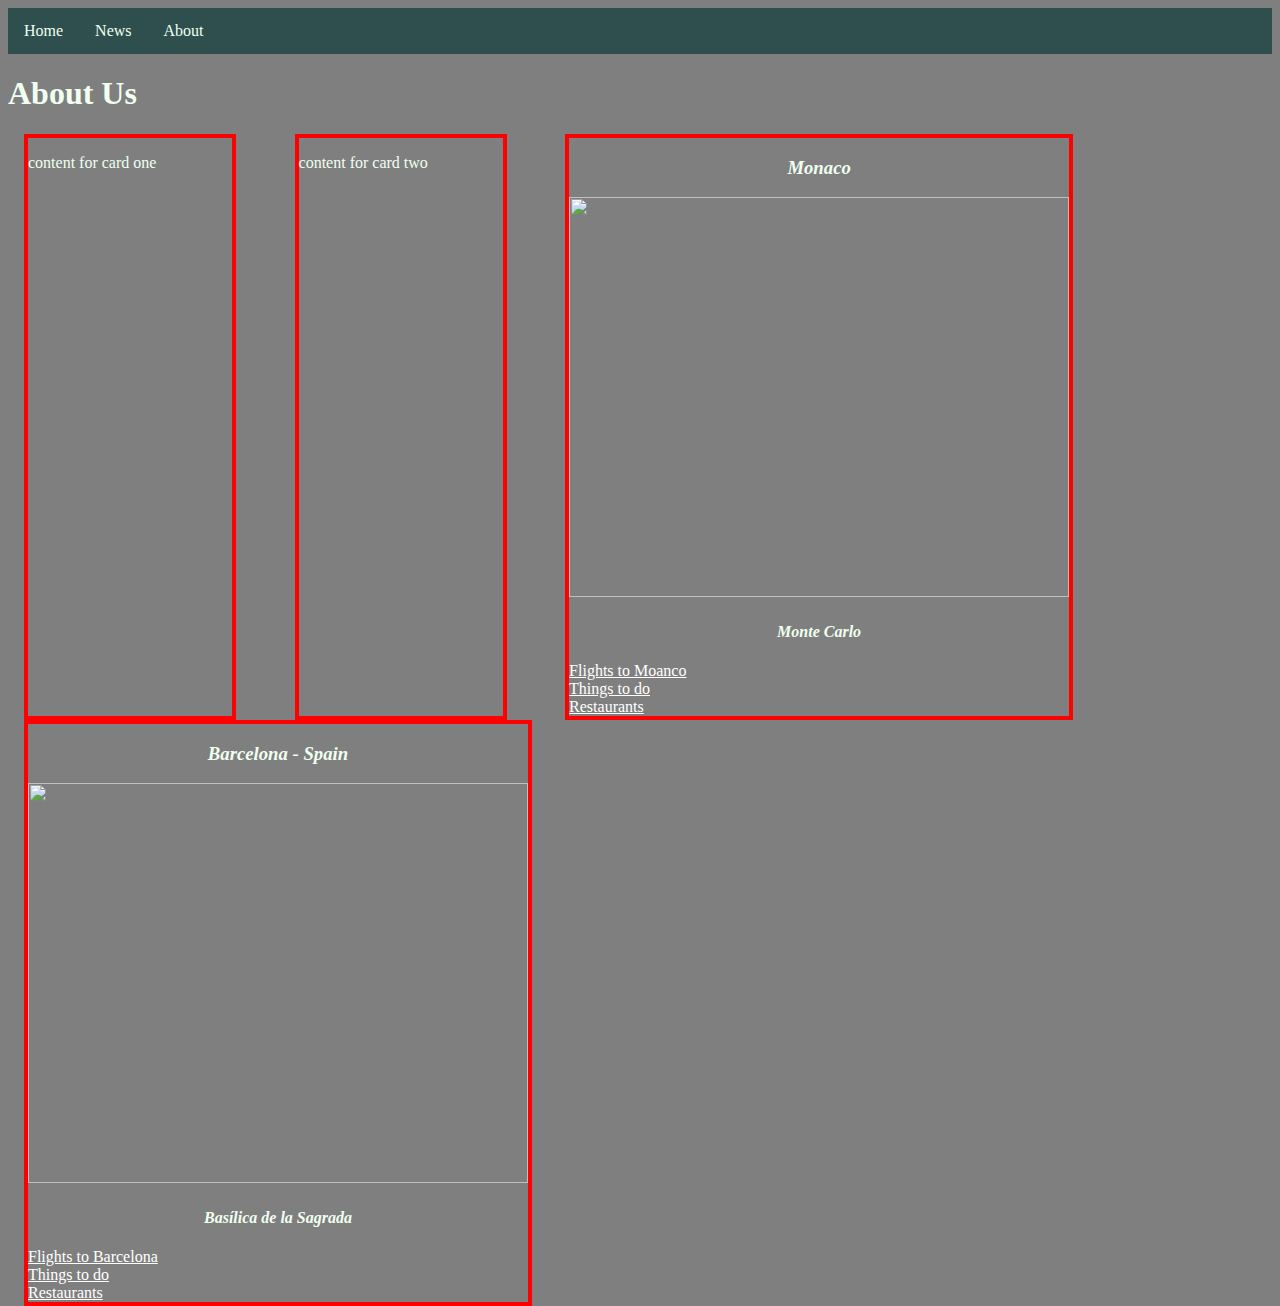
==== About.html @ 883221f4 "Update" ====
<!--Your HTML code here-->
<!DOCTYPE html>
<html lang="en">

<!--Sean wrote this-->
<head>
    <meta charset="UTF-8">
    <meta name="viewport" content="width=device-width, initial-scale=1.0">
    <meta http-equiv="X-UA-Compatible" content="ie=edge">
    <link rel="stylesheet" type="text/css" href="./css/main.css">
    <title>Travel Fun</title>
</head>

<body>
    <ul class="topMenu">
        <li><a href="index.html">Home</a></li>
        <li><a href="News.html">News</a></li>
        <li><a href="About.html">About</a></li>
    </ul>

    <div class="header">
        <h1>About Us </h1>
        <h2></h2>
    </div>


        </div>

        <div class="centered">

            <section class="cards">

                <article class="card">
                    <p>content for card one</p>
                </article><!-- /card-one -->

                <article class="card">
                    <p>content for card two</p>
                </article><!-- /card-two -->

                <article class="card">
                    <h3 style="text-align:center;"><i>Monaco</i></h3>
                    <img src="https://media.worldnomads.com/travel-safety/monaco/monaco-at-night-gettyimages-597196186.jpg" style="width:500px;height:400px;">
                    <h4 style="text-align:center;"><i> Monte Carlo </i></h4>
                    <a href="https://www.expedia.com/Cheap-Flights-To-Monaco.d6050648.Travel-Guide-Flights?pwaLob=wizard-flight-pwa" style="color:white">Flights to Moanco</a><br />
                    <a href="https://travel.usnews.com/Monaco/Things_To_Do/" style="color:white">Things to do</a><br />
                    <a href="https://www.tripadvisor.com/Restaurants-g190405-Monaco.html" style="color:white">Restaurants </a><br/>
                </article><!-- /card-three -->

                <article class="card">
                    <h3 style="text-align:center;"><i>Barcelona - Spain</i></h3>
                    <img src="http://cdn.cnn.com/cnnnext/dam/assets/201230111539-barcelona.jpgX" style="width:500px;height:400px;">
                    <h4 style="text-align:center;"><i> Basílica de la Sagrada </i></h4>
                    <a href="https://www.expedia.com/Cheap-Flights-To-Barcelona.d179992.Travel-Guide-Flights" style="color:white">Flights to Barcelona</a><br />
                    <a href="https://www.tripadvisor.com/Attractions-g187497-Activities-Barcelona_Catalonia.html" style="color:white">Things to do</a><br />
                    <a href="https://www.tripadvisor.com/Restaurants-g187497-Barcelona_Catalonia.html" style="color:white">Restaurants </a><br />

                </article><!-- /card-four -->

            </section>
        </div>

    </div>
</body>



</html>
---- css/main.css ----
@media only screen and (max-width: 40em) {
    .leftMenu, .centered {
        width: 100%;
    }
    .cards {
        display: flex;
        flex-wrap: wrap;
        justify-content: space-between;
    }

    .card {
        flex: 1 0 auto;
        box-sizing: border-box;
        margin: 1rem .25em;
    }
}

@media only screen and (min-width: 40em) and (max-width: 59em) {

    .cards {
        display: flex;
        flex-wrap: wrap;
        justify-content: space-between;
    }

    .card {
        flex: 0 1 calc(42% - 1em);
        box-sizing: border-box;
        margin: 1rem .25em;
    }
}

@media only screen and (min-width: 60em) {
    .leftMenu {
        width: 15%;
    }

    .centered {
        width: 83%;
    }

    .cards {
        display: flex;
        flex-wrap: wrap;
        justify-content: space-between;
    }

    .card {
        flex: 0 1 calc(21% - 1em);
        border-style: solid;
        border-color: red;
        border-width: 4px;
    }

}


/* Set height to 100% for body and html to enable the background image to cover the whole page: */
html {
    height: 100%;
    background-image: linear-gradient( rgba(0, 0, 0, 0.5), rgba(0, 0, 0, 0.5) ), url('https://cdn.pixabay.com/photo/2020/11/01/14/38/sea-5703965_1280.jpg');
    background-position: center;
    background-size: cover;
    color: honeydew; /*default text color so you don't have to specify*/
}

/*********************************
    TOP MENU
**********************************/
.topMenu {
    list-style-type: none;
    margin: 0;
    padding: 0;
    overflow: hidden;
    background-color: darkslategray;
}

    .topMenu li {
        float: left;

    }

        .topMenu li a {
            display: block;
            color: honeydew;
            text-align: center;
            padding: 14px 16px;
            text-decoration: none;
        }

            .topMenu li a:hover:not(.active) {
                background-color: #111;
            }

.active {
    background-color: #04AA6D;
}

/*********************************
    HEADER
**********************************/
.header {
    
}

/*********************************
    MAIN BODY
**********************************/
.twoColumnBody {

}

.leftMenu {
    float: left;
    background-color: darkslategrey;
    font-size: 20px;

}
.centered {
    float: left;
    margin: 0 auto;
    padding: 0 1em;
}


.middleContainer {
    
}

.rightMenu {
    float: right;
    background-color: darkslategrey;
    font-size: 20px;

}

/* red border for testing different containers
    border-style: solid;
    border-width: 4px;
    border-color: red;
*/
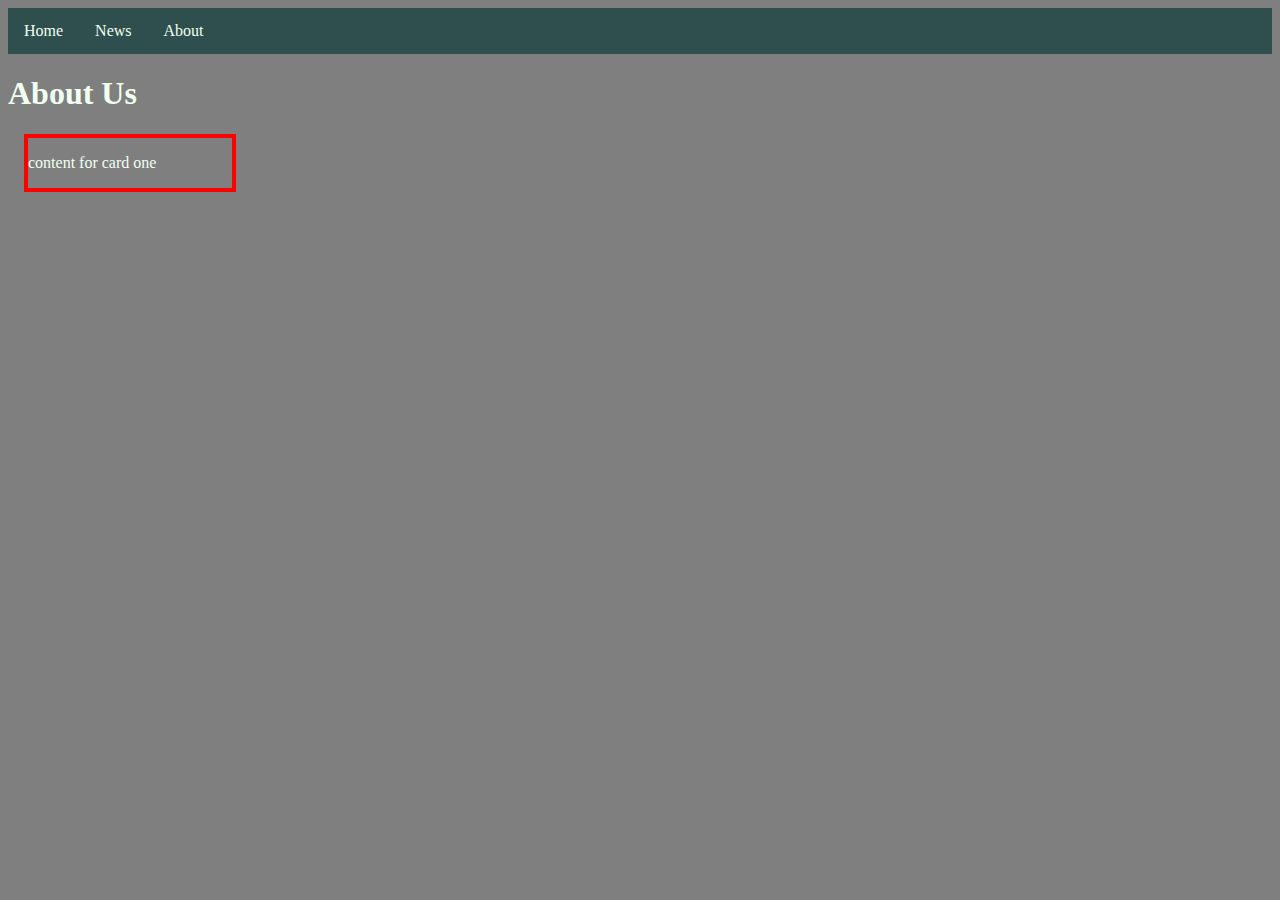
==== commit a66391b9: "Updated" ====
--- a/About.html
+++ b/About.html
@@ -34,28 +34,7 @@
                     <p>content for card one</p>
                 </article><!-- /card-one -->
 
-                <article class="card">
-                    <p>content for card two</p>
-                </article><!-- /card-two -->
 
-                <article class="card">
-                    <h3 style="text-align:center;"><i>Monaco</i></h3>
-                    <img src="https://media.worldnomads.com/travel-safety/monaco/monaco-at-night-gettyimages-597196186.jpg" style="width:500px;height:400px;">
-                    <h4 style="text-align:center;"><i> Monte Carlo </i></h4>
-                    <a href="https://www.expedia.com/Cheap-Flights-To-Monaco.d6050648.Travel-Guide-Flights?pwaLob=wizard-flight-pwa" style="color:white">Flights to Moanco</a><br />
-                    <a href="https://travel.usnews.com/Monaco/Things_To_Do/" style="color:white">Things to do</a><br />
-                    <a href="https://www.tripadvisor.com/Restaurants-g190405-Monaco.html" style="color:white">Restaurants </a><br/>
-                </article><!-- /card-three -->
-
-                <article class="card">
-                    <h3 style="text-align:center;"><i>Barcelona - Spain</i></h3>
-                    <img src="http://cdn.cnn.com/cnnnext/dam/assets/201230111539-barcelona.jpgX" style="width:500px;height:400px;">
-                    <h4 style="text-align:center;"><i> Basílica de la Sagrada </i></h4>
-                    <a href="https://www.expedia.com/Cheap-Flights-To-Barcelona.d179992.Travel-Guide-Flights" style="color:white">Flights to Barcelona</a><br />
-                    <a href="https://www.tripadvisor.com/Attractions-g187497-Activities-Barcelona_Catalonia.html" style="color:white">Things to do</a><br />
-                    <a href="https://www.tripadvisor.com/Restaurants-g187497-Barcelona_Catalonia.html" style="color:white">Restaurants </a><br />
-
-                </article><!-- /card-four -->
 
             </section>
         </div>
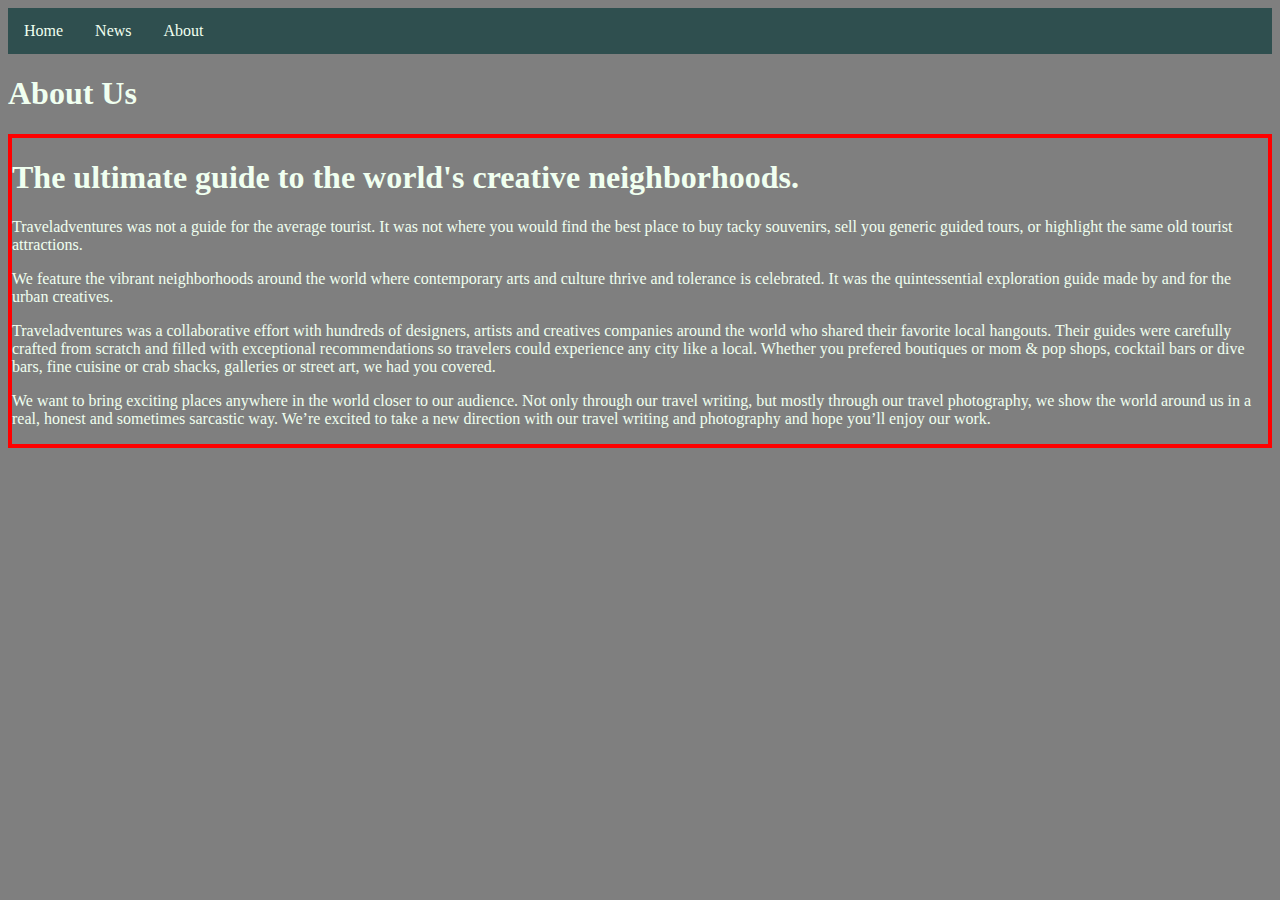
==== commit c7bb189d: "updated About page" ====
--- a/About.html
+++ b/About.html
@@ -26,20 +26,21 @@
 
         </div>
 
-        <div class="centered">
-
-            <section class="cards">
-
                 <article class="card">
-                    <p>content for card one</p>
+					<h1 class="heading long text-align-center">The ultimate guide to the world&#039;s creative neighborhoods.</h1>
+					<div class="body article-columns">
+					
+					<p>Traveladventures was not a guide for the average tourist. It was not where you would find the best place to buy tacky souvenirs, sell you generic guided tours, or highlight the same old tourist attractions.</p>
+					<p>We feature the vibrant neighborhoods around the world where contemporary arts and culture thrive and tolerance is celebrated. It was the quintessential exploration guide made by and for the urban creatives.</p>
+					<p>Traveladventures was a collaborative effort with hundreds of designers, artists and creatives companies around the world who shared their favorite local hangouts. Their guides were carefully crafted from scratch and filled with exceptional recommendations so travelers could experience any city like a local. Whether you prefered boutiques or mom &amp; pop shops, cocktail bars or dive bars, fine cuisine or crab shacks, galleries or street art, we had you covered.
+					</p>
+					
+					<p>
+					We want to bring exciting places anywhere in the world closer to our audience. Not only through our travel writing, but mostly through our travel photography, we show the world around us in a real, honest and sometimes sarcastic way. We’re excited to take a new direction with our travel writing and photography and hope you’ll enjoy our work.
+					
+					</p>
                 </article><!-- /card-one -->
-
-
-
-            </section>
         </div>
-
-    </div>
 </body>
 
 
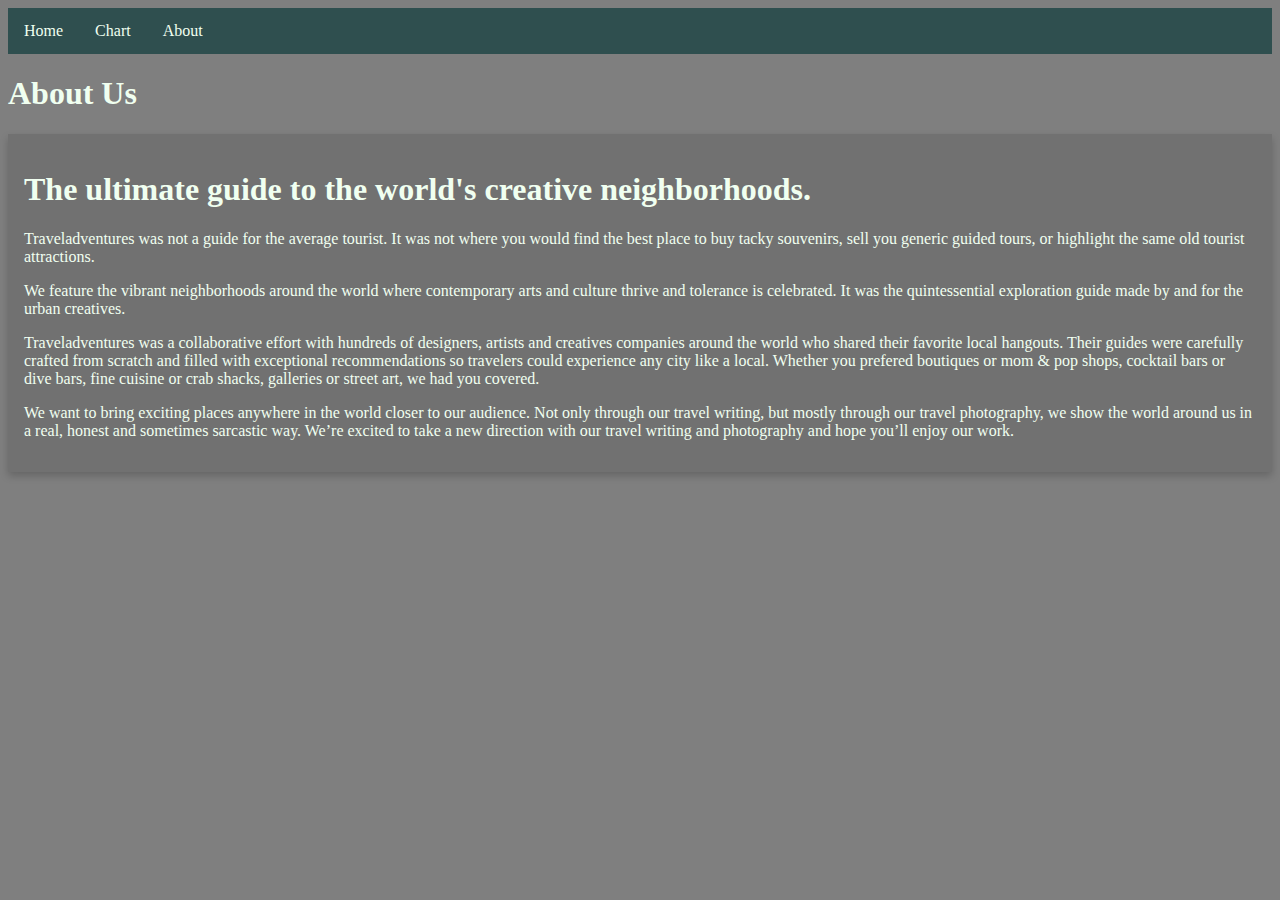
==== commit 1c4bed46: "Standardized menu across all (should've used a Layout)" ====
--- a/About.html
+++ b/About.html
@@ -12,9 +12,10 @@
 </head>
 
 <body>
+
     <ul class="topMenu">
         <li><a href="index.html">Home</a></li>
-        <li><a href="News.html">News</a></li>
+        <li><a href="Chart.html">Chart</a></li>
         <li><a href="About.html">About</a></li>
     </ul>
 
@@ -24,23 +25,24 @@
     </div>
 
 
-        </div>
+    </div>
 
-                <article class="card">
-					<h1 class="heading long text-align-center">The ultimate guide to the world&#039;s creative neighborhoods.</h1>
-					<div class="body article-columns">
-					
-					<p>Traveladventures was not a guide for the average tourist. It was not where you would find the best place to buy tacky souvenirs, sell you generic guided tours, or highlight the same old tourist attractions.</p>
-					<p>We feature the vibrant neighborhoods around the world where contemporary arts and culture thrive and tolerance is celebrated. It was the quintessential exploration guide made by and for the urban creatives.</p>
-					<p>Traveladventures was a collaborative effort with hundreds of designers, artists and creatives companies around the world who shared their favorite local hangouts. Their guides were carefully crafted from scratch and filled with exceptional recommendations so travelers could experience any city like a local. Whether you prefered boutiques or mom &amp; pop shops, cocktail bars or dive bars, fine cuisine or crab shacks, galleries or street art, we had you covered.
-					</p>
-					
-					<p>
-					We want to bring exciting places anywhere in the world closer to our audience. Not only through our travel writing, but mostly through our travel photography, we show the world around us in a real, honest and sometimes sarcastic way. We’re excited to take a new direction with our travel writing and photography and hope you’ll enjoy our work.
-					
-					</p>
-                </article><!-- /card-one -->
-        </div>
+    <article class="card">
+        <h1 class="heading long text-align-center">The ultimate guide to the world&#039;s creative neighborhoods.</h1>
+        <div class="body article-columns">
+
+            <p>Traveladventures was not a guide for the average tourist. It was not where you would find the best place to buy tacky souvenirs, sell you generic guided tours, or highlight the same old tourist attractions.</p>
+            <p>We feature the vibrant neighborhoods around the world where contemporary arts and culture thrive and tolerance is celebrated. It was the quintessential exploration guide made by and for the urban creatives.</p>
+            <p>
+                Traveladventures was a collaborative effort with hundreds of designers, artists and creatives companies around the world who shared their favorite local hangouts. Their guides were carefully crafted from scratch and filled with exceptional recommendations so travelers could experience any city like a local. Whether you prefered boutiques or mom &amp; pop shops, cocktail bars or dive bars, fine cuisine or crab shacks, galleries or street art, we had you covered.
+            </p>
+
+            <p>
+                We want to bring exciting places anywhere in the world closer to our audience. Not only through our travel writing, but mostly through our travel photography, we show the world around us in a real, honest and sometimes sarcastic way. We’re excited to take a new direction with our travel writing and photography and hope you’ll enjoy our work.
+
+            </p>
+    </article><!-- /card-one -->
+    </div>
 </body>
 
 
--- a/css/main.css
+++ b/css/main.css
@@ -1,4 +1,4 @@
-@media only screen and (max-width: 40em) {
+@media only screen and ( swdmax-width: 40em) {
     .leftMenu, .centered {
         width: 100%;
     }
@@ -12,10 +12,13 @@
         flex: 1 0 auto;
         box-sizing: border-box;
         margin: 1rem .25em;
+        box-shadow: 0 4px 8px 0 rgba(0, 0, 0, 0.2); /* this adds the "card" effect */
+        padding: 16px;
+        background-color: rgb(100, 100, 100, .5);
     }
 }
 
-@media only screen and (min-width: 40em) and (max-width: 59em) {
+@media only screen and (min-width: 40em) and (max-width: 60em) {
 
     .cards {
         display: flex;
@@ -27,6 +30,9 @@
         flex: 0 1 calc(42% - 1em);
         box-sizing: border-box;
         margin: 1rem .25em;
+        box-shadow: 0 4px 8px 0 rgba(0, 0, 0, 0.2); /* this adds the "card" effect */
+        padding: 16px;
+        background-color: rgb(100, 100, 100, .5);
     }
 }
 
@@ -47,9 +53,9 @@
 
     .card {
         flex: 0 1 calc(21% - 1em);
-        border-style: solid;
-        border-color: red;
-        border-width: 4px;
+        box-shadow: 0 4px 8px 0 rgba(0, 0, 0, 0.2); /* this adds the "card" effect */
+        padding: 16px;
+        background-color: rgb(100, 100, 100, .5);
     }
 
 }
@@ -58,7 +64,10 @@
 /* Set height to 100% for body and html to enable the background image to cover the whole page: */
 html {
     height: 100%;
-    background-image: linear-gradient( rgba(0, 0, 0, 0.5), rgba(0, 0, 0, 0.5) ), url('https://cdn.pixabay.com/photo/2020/11/01/14/38/sea-5703965_1280.jpg');
+    background-image: linear-gradient( rgba(0, 0, 0, 0.5), rgba(0, 0, 0, 0.5) ), url('https://www.libertytravel.com/sites/default/files/styles/full_size/public/all%20inclusive-hero%20%281%29.jpg?itok=JjwsPBPZ');
+    /*url('https://www.coremedicalgroup.com/hubfs/Core%20Medical%20June%202018/Home%20Page/banner_image.png');*/
+    background-repeat: no-repeat;
+    background-attachment: fixed;
     background-position: center;
     background-size: cover;
     color: honeydew; /*default text color so you don't have to specify*/
@@ -113,7 +122,7 @@
 .leftMenu {
     float: left;
     background-color: darkslategrey;
-    font-size: 20px;
+    font-size: 30px;
 
 }
 .centered {
@@ -130,7 +139,7 @@
 .rightMenu {
     float: right;
     background-color: darkslategrey;
-    font-size: 20px;
+    font-size: 30px;
 
 }
 
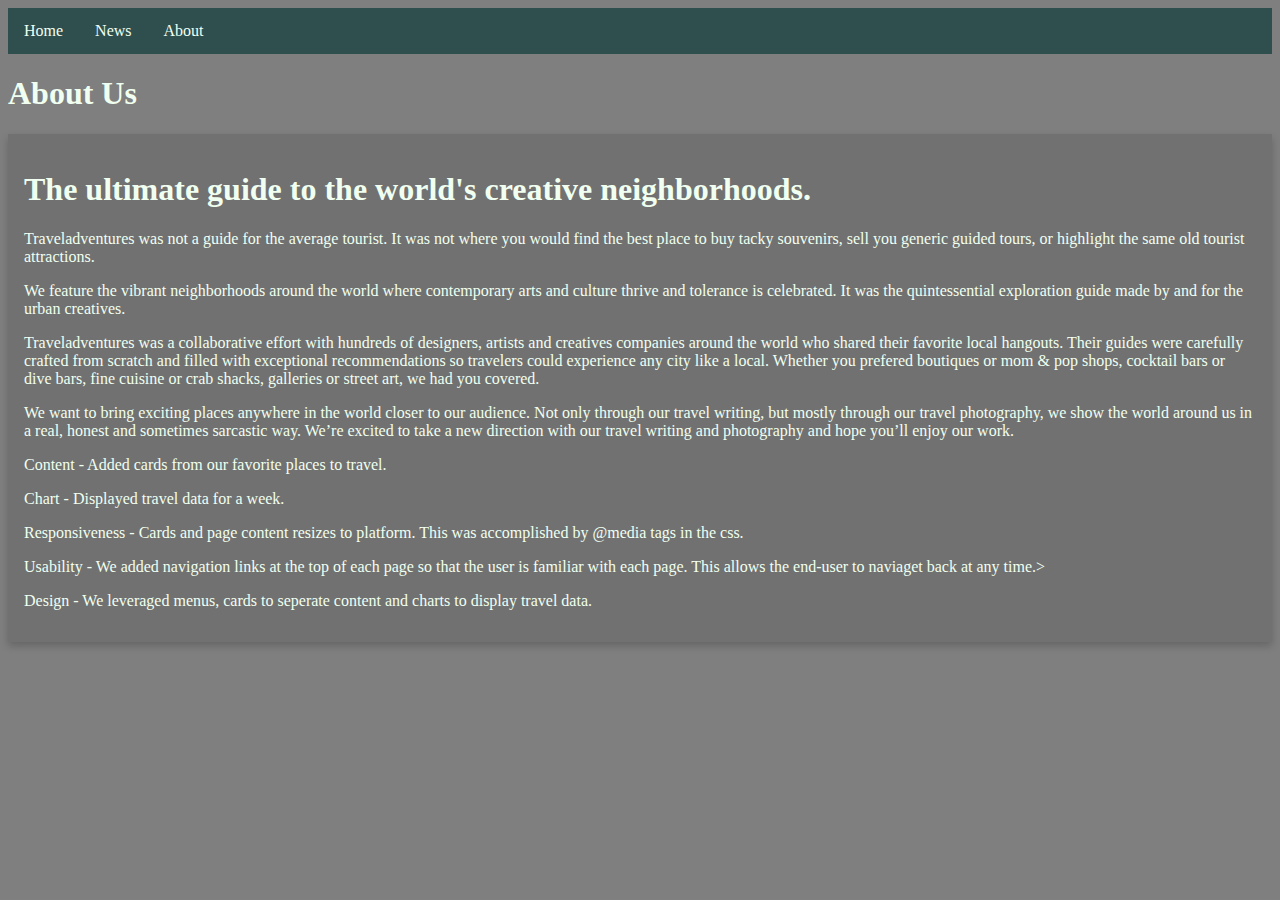
==== commit b221024d: "Sean's Update" ====
--- a/About.html
+++ b/About.html
@@ -12,10 +12,9 @@
 </head>
 
 <body>
-
     <ul class="topMenu">
         <li><a href="index.html">Home</a></li>
-        <li><a href="Chart.html">Chart</a></li>
+        <li><a href="News.html">News</a></li>
         <li><a href="About.html">About</a></li>
     </ul>
 
@@ -25,24 +24,31 @@
     </div>
 
 
-    </div>
+        </div>
 
-    <article class="card">
-        <h1 class="heading long text-align-center">The ultimate guide to the world&#039;s creative neighborhoods.</h1>
-        <div class="body article-columns">
+                <article class="card">
+					<h1 class="heading long text-align-center">The ultimate guide to the world&#039;s creative neighborhoods.</h1>
+					<div class="body article-columns">
+					
+					<p>Traveladventures was not a guide for the average tourist. It was not where you would find the best place to buy tacky souvenirs, sell you generic guided tours, or highlight the same old tourist attractions.</p>
+					<p>We feature the vibrant neighborhoods around the world where contemporary arts and culture thrive and tolerance is celebrated. It was the quintessential exploration guide made by and for the urban creatives.</p>
+					<p>Traveladventures was a collaborative effort with hundreds of designers, artists and creatives companies around the world who shared their favorite local hangouts. Their guides were carefully crafted from scratch and filled with exceptional recommendations so travelers could experience any city like a local. Whether you prefered boutiques or mom &amp; pop shops, cocktail bars or dive bars, fine cuisine or crab shacks, galleries or street art, we had you covered.
+					</p>
+                 
+					
+					<p>
+					We want to bring exciting places anywhere in the world closer to our audience. Not only through our travel writing, but mostly through our travel photography, we show the world around us in a real, honest and sometimes sarcastic way. We’re excited to take a new direction with our travel writing and photography and hope you’ll enjoy our work.
+					
+					</p>
 
-            <p>Traveladventures was not a guide for the average tourist. It was not where you would find the best place to buy tacky souvenirs, sell you generic guided tours, or highlight the same old tourist attractions.</p>
-            <p>We feature the vibrant neighborhoods around the world where contemporary arts and culture thrive and tolerance is celebrated. It was the quintessential exploration guide made by and for the urban creatives.</p>
-            <p>
-                Traveladventures was a collaborative effort with hundreds of designers, artists and creatives companies around the world who shared their favorite local hangouts. Their guides were carefully crafted from scratch and filled with exceptional recommendations so travelers could experience any city like a local. Whether you prefered boutiques or mom &amp; pop shops, cocktail bars or dive bars, fine cuisine or crab shacks, galleries or street art, we had you covered.
-            </p>
+                     <p>Content - Added cards from our favorite places to travel.</p>
+                    <p> Chart - Displayed travel data for a week.  </p>
+                    <p> Responsiveness - Cards and page content resizes to platform. This was accomplished by @media tags in the css. </p>
+                    <p> Usability - We added navigation links at the top of each page so that the user is familiar with each page. This allows the end-user to naviaget back at any time.>
+                    <p> Design - We leveraged menus, cards to seperate content  and charts to display travel data. </p>
 
-            <p>
-                We want to bring exciting places anywhere in the world closer to our audience. Not only through our travel writing, but mostly through our travel photography, we show the world around us in a real, honest and sometimes sarcastic way. We’re excited to take a new direction with our travel writing and photography and hope you’ll enjoy our work.
-
-            </p>
-    </article><!-- /card-one -->
-    </div>
+                </article><!-- /card-one -->
+        </div>
 </body>
 
 
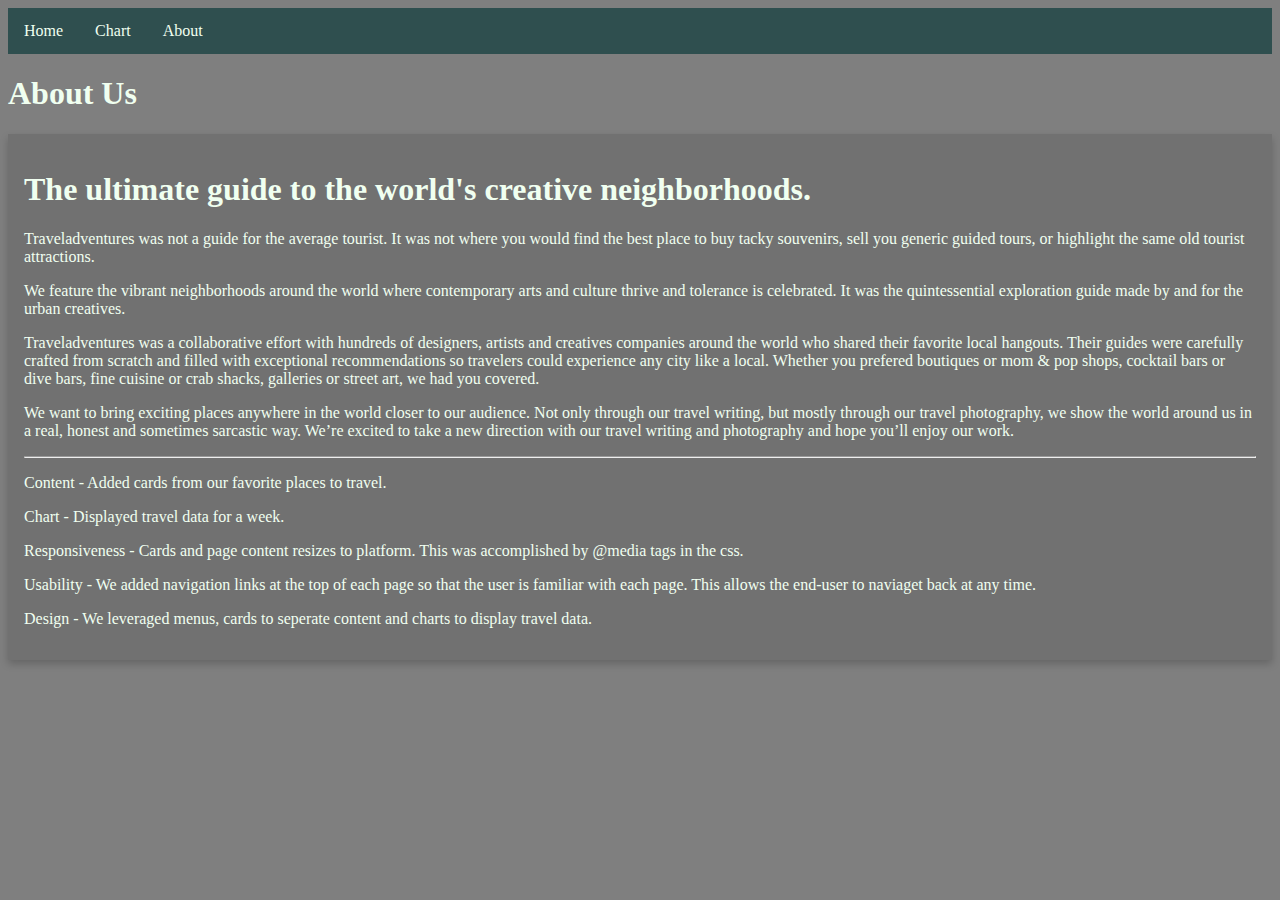
==== commit 96c3dddb: "finishing touches" ====
--- a/About.html
+++ b/About.html
@@ -12,9 +12,10 @@
 </head>
 
 <body>
+
     <ul class="topMenu">
         <li><a href="index.html">Home</a></li>
-        <li><a href="News.html">News</a></li>
+        <li><a href="Chart.html">Chart</a></li>
         <li><a href="About.html">About</a></li>
     </ul>
 
@@ -24,31 +25,30 @@
     </div>
 
 
-        </div>
+    </div>
 
-                <article class="card">
-					<h1 class="heading long text-align-center">The ultimate guide to the world&#039;s creative neighborhoods.</h1>
-					<div class="body article-columns">
-					
-					<p>Traveladventures was not a guide for the average tourist. It was not where you would find the best place to buy tacky souvenirs, sell you generic guided tours, or highlight the same old tourist attractions.</p>
-					<p>We feature the vibrant neighborhoods around the world where contemporary arts and culture thrive and tolerance is celebrated. It was the quintessential exploration guide made by and for the urban creatives.</p>
-					<p>Traveladventures was a collaborative effort with hundreds of designers, artists and creatives companies around the world who shared their favorite local hangouts. Their guides were carefully crafted from scratch and filled with exceptional recommendations so travelers could experience any city like a local. Whether you prefered boutiques or mom &amp; pop shops, cocktail bars or dive bars, fine cuisine or crab shacks, galleries or street art, we had you covered.
-					</p>
-                 
-					
-					<p>
-					We want to bring exciting places anywhere in the world closer to our audience. Not only through our travel writing, but mostly through our travel photography, we show the world around us in a real, honest and sometimes sarcastic way. We’re excited to take a new direction with our travel writing and photography and hope you’ll enjoy our work.
-					
-					</p>
+    <article class="card">
+        <h1 class="heading long text-align-center">The ultimate guide to the world&#039;s creative neighborhoods.</h1>
+        <div class="body article-columns">
 
-                     <p>Content - Added cards from our favorite places to travel.</p>
-                    <p> Chart - Displayed travel data for a week.  </p>
-                    <p> Responsiveness - Cards and page content resizes to platform. This was accomplished by @media tags in the css. </p>
-                    <p> Usability - We added navigation links at the top of each page so that the user is familiar with each page. This allows the end-user to naviaget back at any time.>
-                    <p> Design - We leveraged menus, cards to seperate content  and charts to display travel data. </p>
+            <p>Traveladventures was not a guide for the average tourist. It was not where you would find the best place to buy tacky souvenirs, sell you generic guided tours, or highlight the same old tourist attractions.</p>
+            <p>We feature the vibrant neighborhoods around the world where contemporary arts and culture thrive and tolerance is celebrated. It was the quintessential exploration guide made by and for the urban creatives.</p>
+            <p>
+                Traveladventures was a collaborative effort with hundreds of designers, artists and creatives companies around the world who shared their favorite local hangouts. Their guides were carefully crafted from scratch and filled with exceptional recommendations so travelers could experience any city like a local. Whether you prefered boutiques or mom &amp; pop shops, cocktail bars or dive bars, fine cuisine or crab shacks, galleries or street art, we had you covered.
+            </p>
 
-                </article><!-- /card-one -->
-        </div>
+            <p>
+                We want to bring exciting places anywhere in the world closer to our audience. Not only through our travel writing, but mostly through our travel photography, we show the world around us in a real, honest and sometimes sarcastic way. We’re excited to take a new direction with our travel writing and photography and hope you’ll enjoy our work.
+
+            </p>
+            <hr />
+            <p> Content - Added cards from our favorite places to travel.</p>
+            <p> Chart - Displayed travel data for a week. </p>
+            <p> Responsiveness - Cards and page content resizes to platform. This was accomplished by @media tags in the css. </p>
+            <p> Usability - We added navigation links at the top of each page so that the user is familiar with each page. This allows the end-user to naviaget back at any time.<p />
+            <p> Design - We leveraged menus, cards to seperate content and charts to display travel data. </p>
+</article><!-- /card-one -->
+    </div>
 </body>
 
 
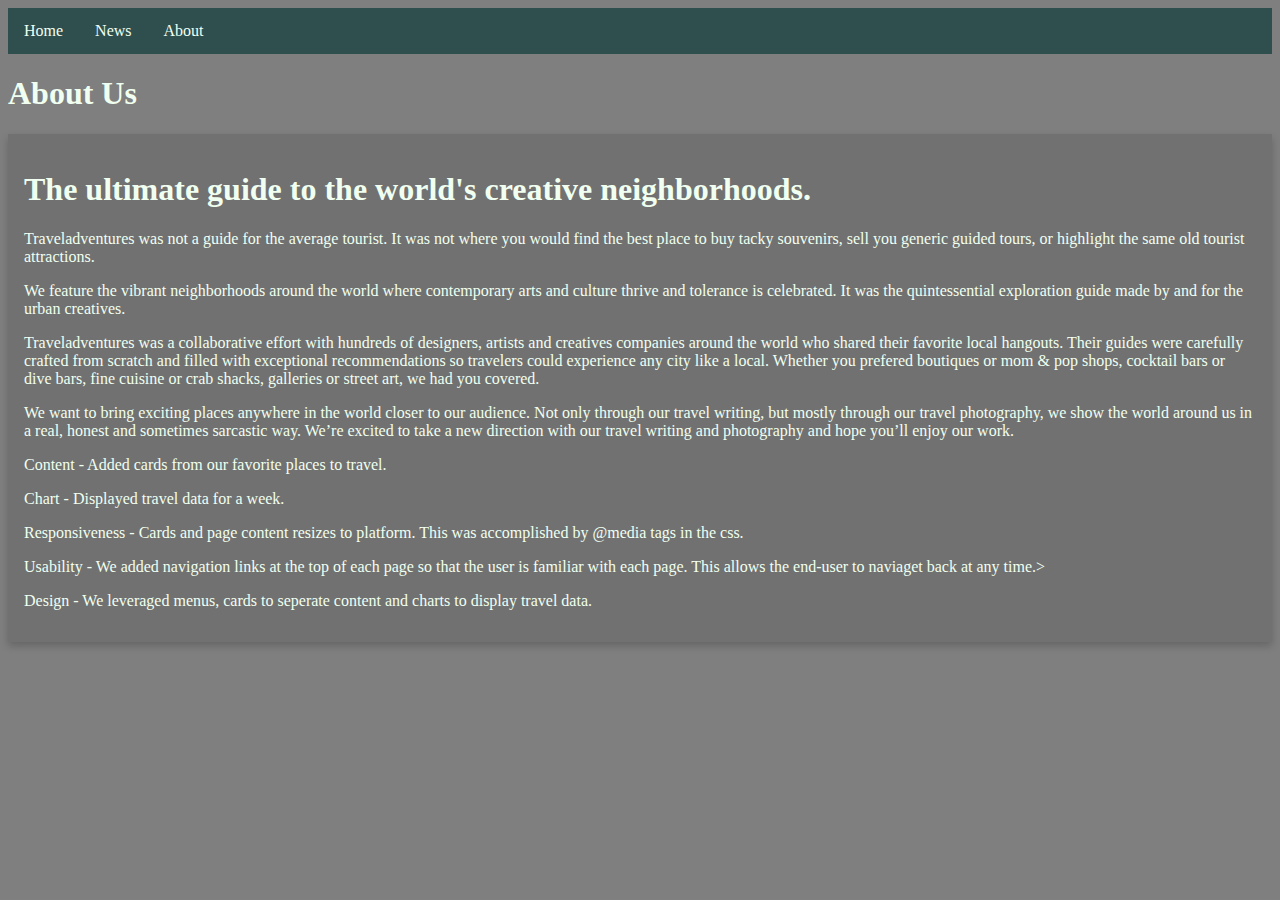
==== commit e5bbc452: "Sean's Push" ====
--- a/About.html
+++ b/About.html
@@ -12,10 +12,9 @@
 </head>
 
 <body>
-
     <ul class="topMenu">
         <li><a href="index.html">Home</a></li>
-        <li><a href="Chart.html">Chart</a></li>
+        <li><a href="News.html">News</a></li>
         <li><a href="About.html">About</a></li>
     </ul>
 
@@ -25,30 +24,34 @@
     </div>
 
 
-    </div>
+        </div>
 
-    <article class="card">
-        <h1 class="heading long text-align-center">The ultimate guide to the world&#039;s creative neighborhoods.</h1>
-        <div class="body article-columns">
+                <article class="card">
+					<h1 class="heading long text-align-center">The ultimate guide to the world&#039;s creative neighborhoods.</h1>
+                    <div class="body article-columns">
 
-            <p>Traveladventures was not a guide for the average tourist. It was not where you would find the best place to buy tacky souvenirs, sell you generic guided tours, or highlight the same old tourist attractions.</p>
-            <p>We feature the vibrant neighborhoods around the world where contemporary arts and culture thrive and tolerance is celebrated. It was the quintessential exploration guide made by and for the urban creatives.</p>
-            <p>
-                Traveladventures was a collaborative effort with hundreds of designers, artists and creatives companies around the world who shared their favorite local hangouts. Their guides were carefully crafted from scratch and filled with exceptional recommendations so travelers could experience any city like a local. Whether you prefered boutiques or mom &amp; pop shops, cocktail bars or dive bars, fine cuisine or crab shacks, galleries or street art, we had you covered.
-            </p>
+                        <p>Traveladventures was not a guide for the average tourist. It was not where you would find the best place to buy tacky souvenirs, sell you generic guided tours, or highlight the same old tourist attractions.</p>
+                        <p>We feature the vibrant neighborhoods around the world where contemporary arts and culture thrive and tolerance is celebrated. It was the quintessential exploration guide made by and for the urban creatives.</p>
+                        <p>
+                            Traveladventures was a collaborative effort with hundreds of designers, artists and creatives companies around the world who shared their favorite local hangouts. Their guides were carefully crafted from scratch and filled with exceptional recommendations so travelers could experience any city like a local. Whether you prefered boutiques or mom &amp; pop shops, cocktail bars or dive bars, fine cuisine or crab shacks, galleries or street art, we had you covered.
+                        </p>
 
-            <p>
-                We want to bring exciting places anywhere in the world closer to our audience. Not only through our travel writing, but mostly through our travel photography, we show the world around us in a real, honest and sometimes sarcastic way. We’re excited to take a new direction with our travel writing and photography and hope you’ll enjoy our work.
 
-            </p>
-            <hr />
-            <p> Content - Added cards from our favorite places to travel.</p>
-            <p> Chart - Displayed travel data for a week. </p>
-            <p> Responsiveness - Cards and page content resizes to platform. This was accomplished by @media tags in the css. </p>
-            <p> Usability - We added navigation links at the top of each page so that the user is familiar with each page. This allows the end-user to naviaget back at any time.<p />
-            <p> Design - We leveraged menus, cards to seperate content and charts to display travel data. </p>
+                        <p>
+                            We want to bring exciting places anywhere in the world closer to our audience. Not only through our travel writing, but mostly through our travel photography, we show the world around us in a real, honest and sometimes sarcastic way. We’re excited to take a new direction with our travel writing and photography and hope you’ll enjoy our work.
+
+                        </p>
+
+                        <p>Content - Added cards from our favorite places to travel.</p>
+                        <p> Chart - Displayed travel data for a week.  </p>
+                        <p> Responsiveness - Cards and page content resizes to platform. This was accomplished by @media tags in the css. </p>
+                        <p> Usability - We added navigation links at the top of each page so that the user is familiar with each page. This allows the end-user to naviaget back at any time.>
+                        <p> Design - We leveraged menus, cards to seperate content  and charts to display travel data. </p>
+
+                        <!--Sean wrote this-->
+
 </article><!-- /card-one -->
-    </div>
+        </div>
 </body>
 
 
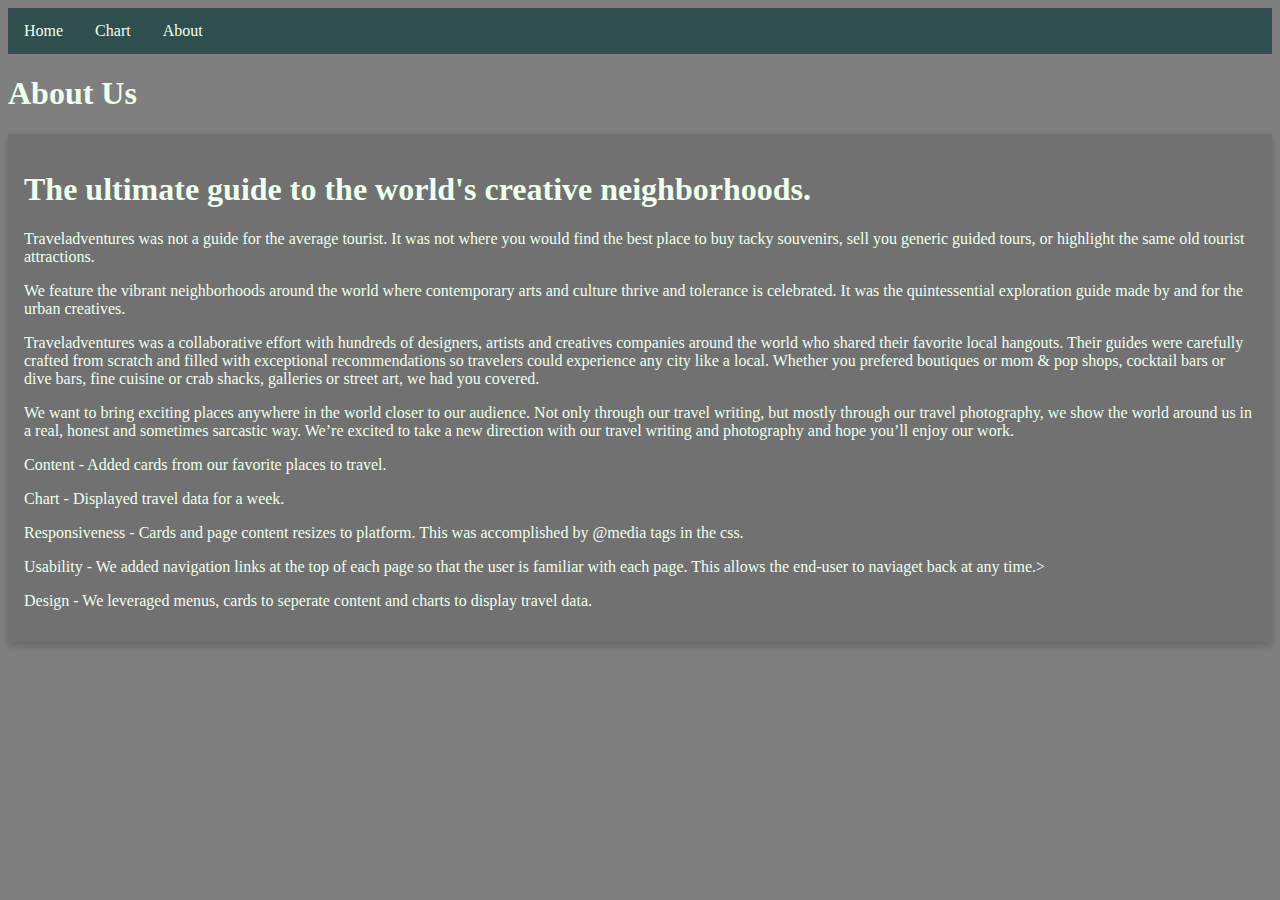
==== commit 68659681: "Finalizing" ====
--- a/About.html
+++ b/About.html
@@ -14,7 +14,7 @@
 <body>
     <ul class="topMenu">
         <li><a href="index.html">Home</a></li>
-        <li><a href="News.html">News</a></li>
+        <li><a href="Chart.html">Chart</a></li>
         <li><a href="About.html">About</a></li>
     </ul>
 
@@ -24,34 +24,34 @@
     </div>
 
 
-        </div>
+    </div>
 
-                <article class="card">
-					<h1 class="heading long text-align-center">The ultimate guide to the world&#039;s creative neighborhoods.</h1>
-                    <div class="body article-columns">
+    <article class="card">
+        <h1 class="heading long text-align-center">The ultimate guide to the world&#039;s creative neighborhoods.</h1>
+        <div class="body article-columns">
 
-                        <p>Traveladventures was not a guide for the average tourist. It was not where you would find the best place to buy tacky souvenirs, sell you generic guided tours, or highlight the same old tourist attractions.</p>
-                        <p>We feature the vibrant neighborhoods around the world where contemporary arts and culture thrive and tolerance is celebrated. It was the quintessential exploration guide made by and for the urban creatives.</p>
-                        <p>
-                            Traveladventures was a collaborative effort with hundreds of designers, artists and creatives companies around the world who shared their favorite local hangouts. Their guides were carefully crafted from scratch and filled with exceptional recommendations so travelers could experience any city like a local. Whether you prefered boutiques or mom &amp; pop shops, cocktail bars or dive bars, fine cuisine or crab shacks, galleries or street art, we had you covered.
-                        </p>
+            <p>Traveladventures was not a guide for the average tourist. It was not where you would find the best place to buy tacky souvenirs, sell you generic guided tours, or highlight the same old tourist attractions.</p>
+            <p>We feature the vibrant neighborhoods around the world where contemporary arts and culture thrive and tolerance is celebrated. It was the quintessential exploration guide made by and for the urban creatives.</p>
+            <p>
+                Traveladventures was a collaborative effort with hundreds of designers, artists and creatives companies around the world who shared their favorite local hangouts. Their guides were carefully crafted from scratch and filled with exceptional recommendations so travelers could experience any city like a local. Whether you prefered boutiques or mom &amp; pop shops, cocktail bars or dive bars, fine cuisine or crab shacks, galleries or street art, we had you covered.
+            </p>
 
 
-                        <p>
-                            We want to bring exciting places anywhere in the world closer to our audience. Not only through our travel writing, but mostly through our travel photography, we show the world around us in a real, honest and sometimes sarcastic way. We’re excited to take a new direction with our travel writing and photography and hope you’ll enjoy our work.
+            <p>
+                We want to bring exciting places anywhere in the world closer to our audience. Not only through our travel writing, but mostly through our travel photography, we show the world around us in a real, honest and sometimes sarcastic way. We’re excited to take a new direction with our travel writing and photography and hope you’ll enjoy our work.
 
-                        </p>
+            </p>
 
-                        <p>Content - Added cards from our favorite places to travel.</p>
-                        <p> Chart - Displayed travel data for a week.  </p>
-                        <p> Responsiveness - Cards and page content resizes to platform. This was accomplished by @media tags in the css. </p>
-                        <p> Usability - We added navigation links at the top of each page so that the user is familiar with each page. This allows the end-user to naviaget back at any time.>
-                        <p> Design - We leveraged menus, cards to seperate content  and charts to display travel data. </p>
+            <p>Content - Added cards from our favorite places to travel.</p>
+            <p> Chart - Displayed travel data for a week.  </p>
+            <p> Responsiveness - Cards and page content resizes to platform. This was accomplished by @media tags in the css. </p>
+            <p> Usability - We added navigation links at the top of each page so that the user is familiar with each page. This allows the end-user to naviaget back at any time.>
+            <p> Design - We leveraged menus, cards to seperate content  and charts to display travel data. </p>
 
-                        <!--Sean wrote this-->
+            <!--Sean wrote this-->
 
-</article><!-- /card-one -->
-        </div>
+    </article><!-- /card-one -->
+    </div>
 </body>
 
 
